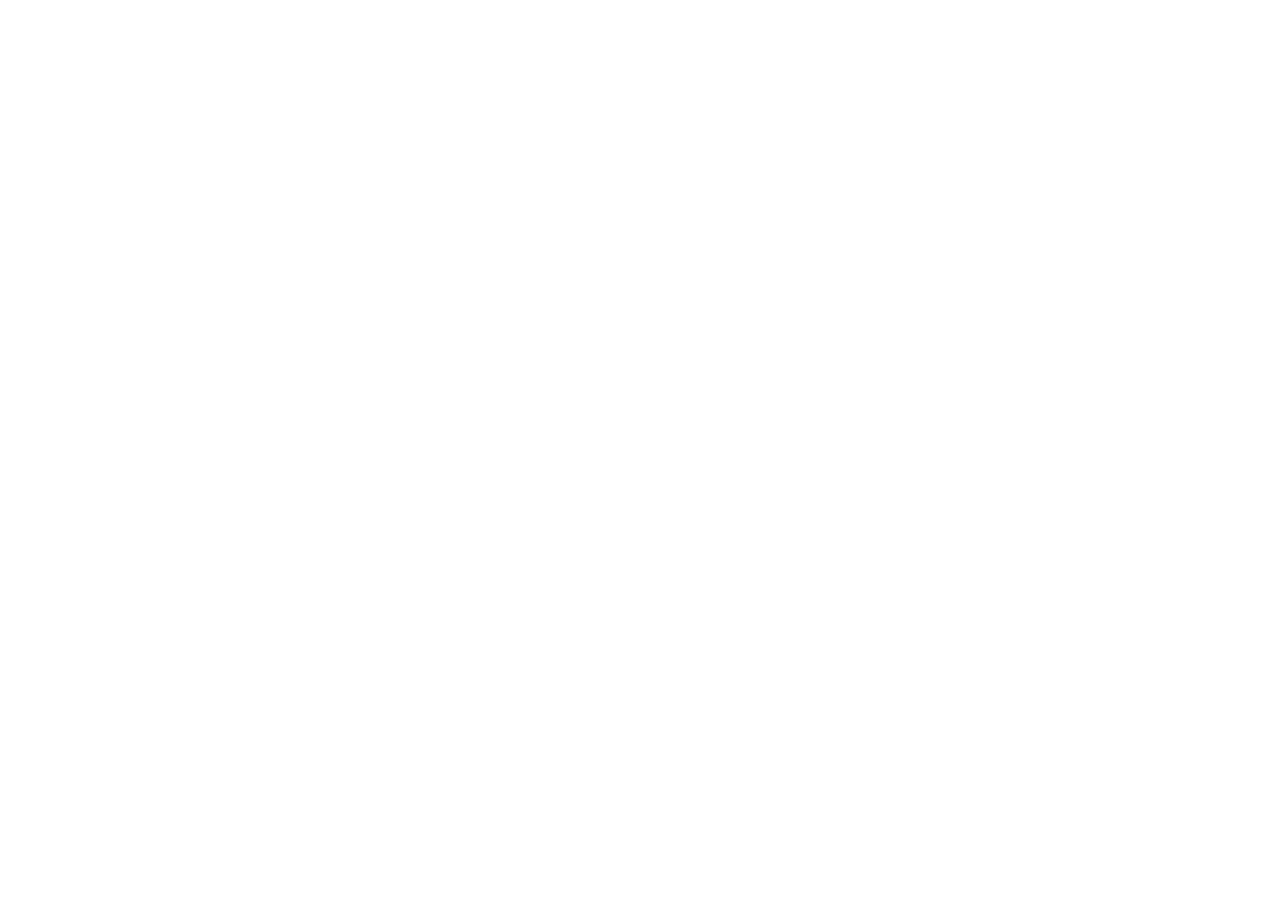
==== notSquare.html @ 2a8f13bd "Create the holy trinity" ====
<!DOCTYPE html>
<html>
<head>
  <title>Not Square</title>
  <link rel="stylesheet" type="text/css" href="notSquare.css">
</head>
<body>
  <div id="container">
    <div class="square"></div>
    <div class="square"></div>
    <div class="square"></div>
    <div class="square"></div>
    <div class="square"></div>
    <div class="square"></div>
  </div>

<script type="text/javascript" src="notSquare.js"></script>
</body>
</html>
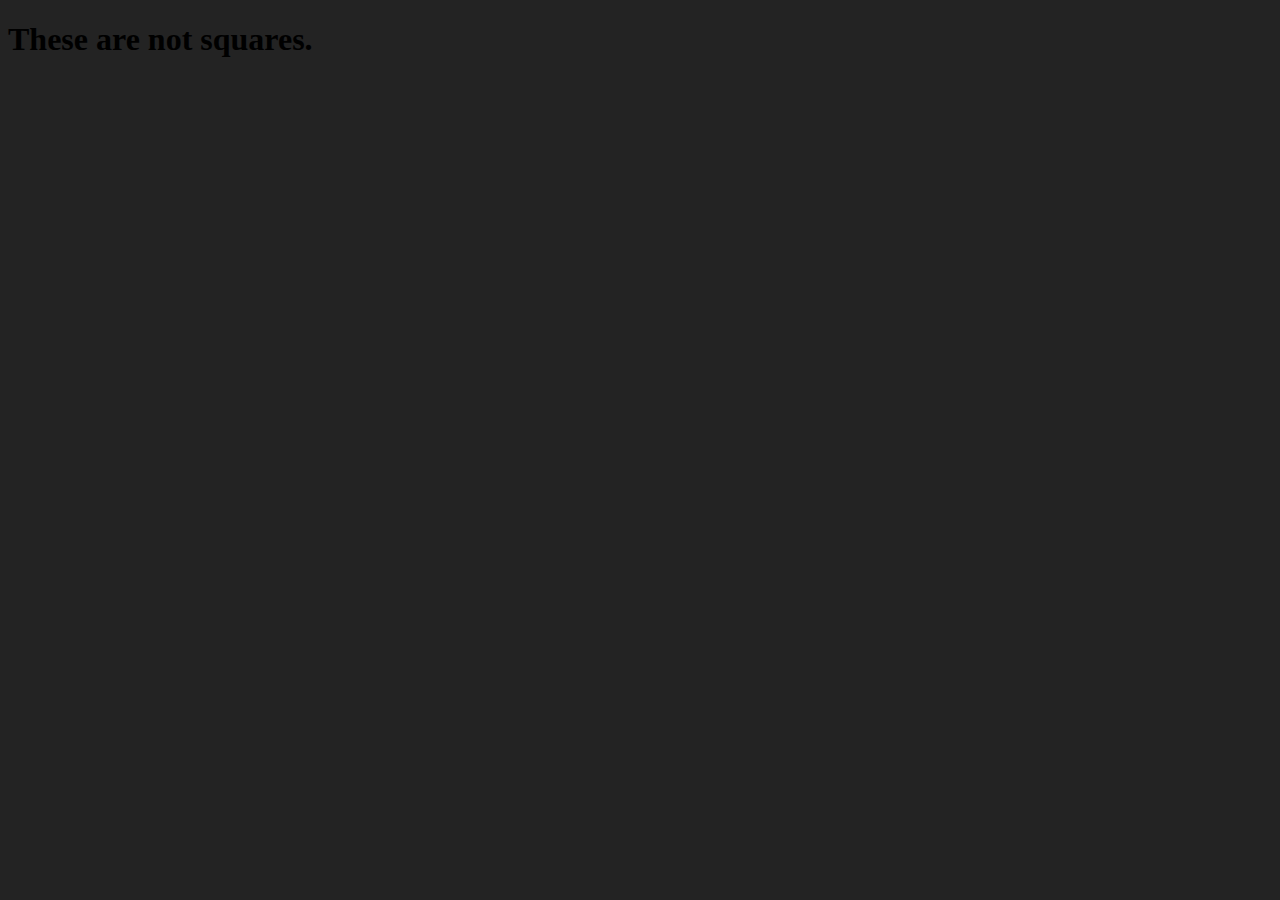
==== commit 354ad515: "Create a title" ====
--- a/notSquare.html
+++ b/notSquare.html
@@ -5,6 +5,7 @@
   <link rel="stylesheet" type="text/css" href="notSquare.css">
 </head>
 <body>
+  <h1>These are not squares.</h1>
   <div id="container">
     <div class="square"></div>
     <div class="square"></div>
--- a/notSquare.css
+++ b/notSquare.css
@@ -0,0 +1,3 @@
+body {
+  background-color: #232323;
+}
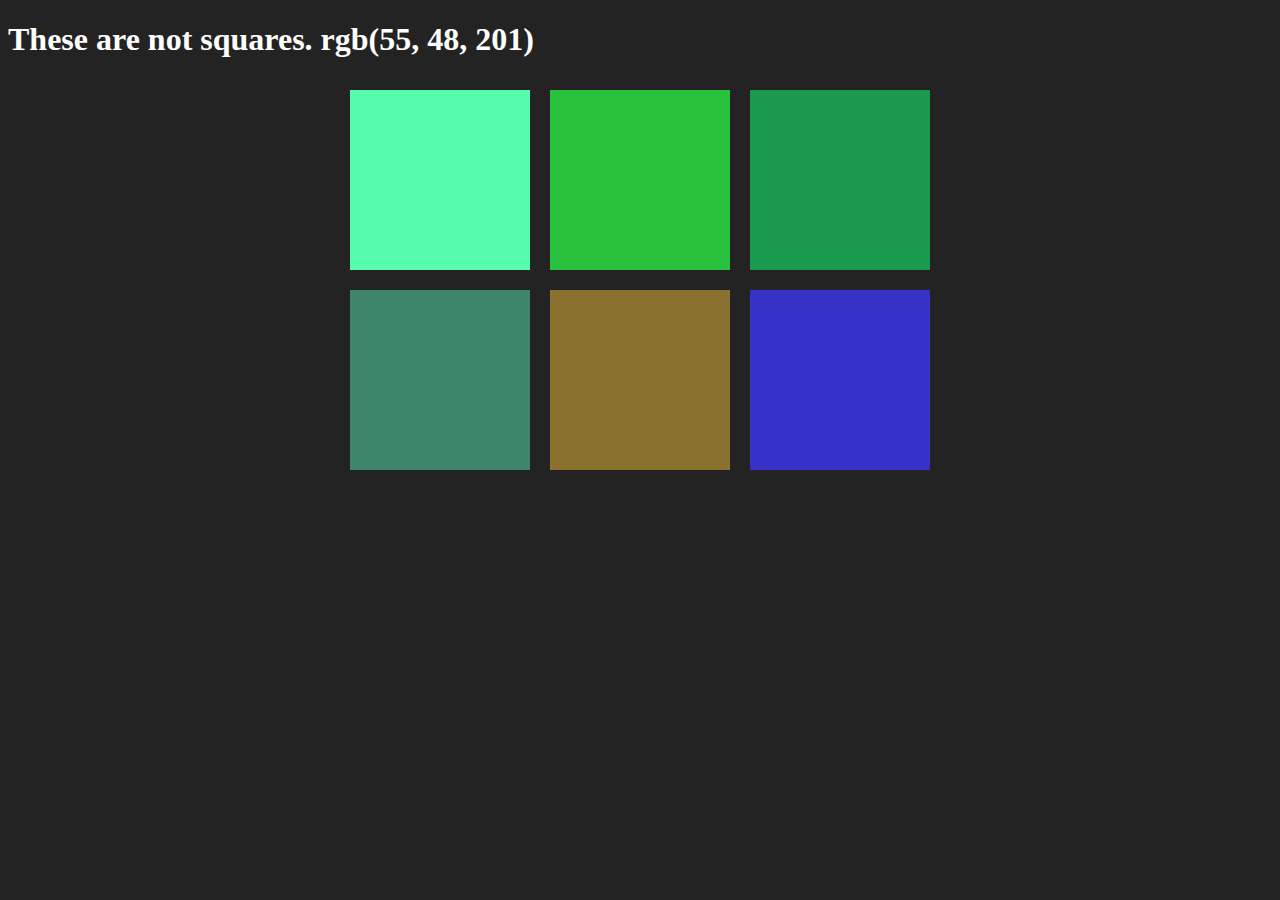
==== commit 15111a85: "Reorganize and round out logic" ====
--- a/notSquare.html
+++ b/notSquare.html
@@ -6,6 +6,9 @@
 </head>
 <body>
   <h1>These are not squares.</h1>
+  <div id="menuBar">
+    <span id="statusDisplay"></span>
+  </div>
   <div id="container">
     <div class="square"></div>
     <div class="square"></div>
--- a/notSquare.css
+++ b/notSquare.css
@@ -1,3 +1,24 @@
 body {
-  background-color: #232323;
+  background: #232323;
 }
+
+.square {
+  width: 30%;
+  background-color: purple;
+  padding-bottom: 30%;
+  float: left;
+  margin: 1.66%;
+}
+
+#container {
+  max-width: 600px;
+  margin: 0 auto;
+}
+
+h1 {
+  color: white;
+}
+
+span {
+  color: white;
+}
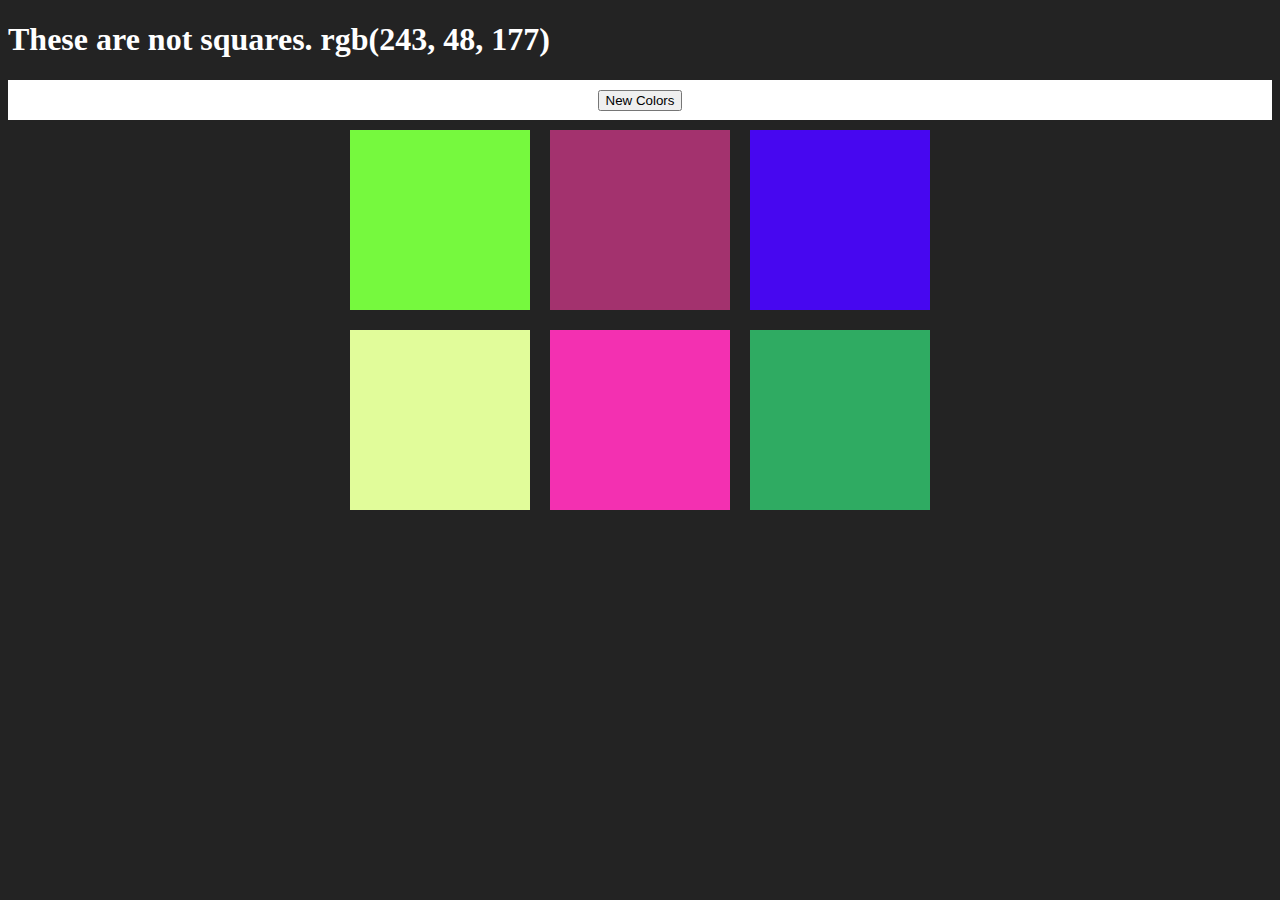
==== commit 20b9d2d2: "Rename ids and add button" ====
--- a/notSquare.html
+++ b/notSquare.html
@@ -6,8 +6,9 @@
 </head>
 <body>
   <h1>These are not squares.</h1>
-  <div id="menuBar">
-    <span id="statusDisplay"></span>
+  <div id="stripe">
+    <button id="reset">New Colors</button>
+    <span id="status"></span>
   </div>
   <div id="container">
     <div class="square"></div>
--- a/notSquare.css
+++ b/notSquare.css
@@ -20,5 +20,12 @@
 }
 
 span {
-  color: white;
+  color: black;
 }
+
+#stripe {
+  background: white;
+  height: 30px;
+  text-align: center;
+  padding-top: 10px;
+}
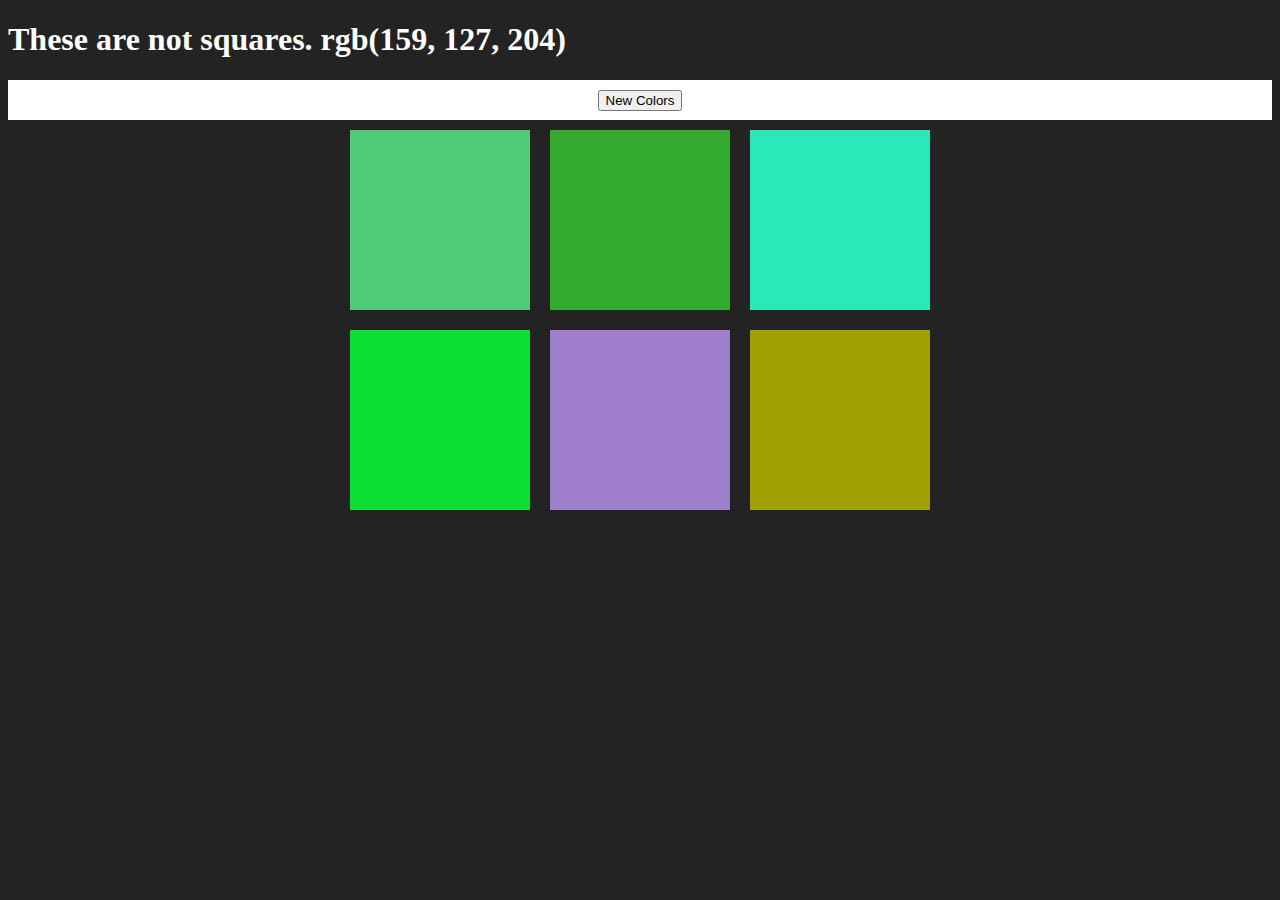
==== commit 0dd5162f: "Add a reset button" ====
--- a/notSquare.html
+++ b/notSquare.html
@@ -5,7 +5,7 @@
   <link rel="stylesheet" type="text/css" href="notSquare.css">
 </head>
 <body>
-  <h1>These are not squares.</h1>
+  <h1>These are not squares. <span id="colorDisplay"></span></h1>
   <div id="stripe">
     <button id="reset">New Colors</button>
     <span id="status"></span>
--- a/notSquare.css
+++ b/notSquare.css
@@ -19,10 +19,6 @@
   color: white;
 }
 
-span {
-  color: black;
-}
-
 #stripe {
   background: white;
   height: 30px;
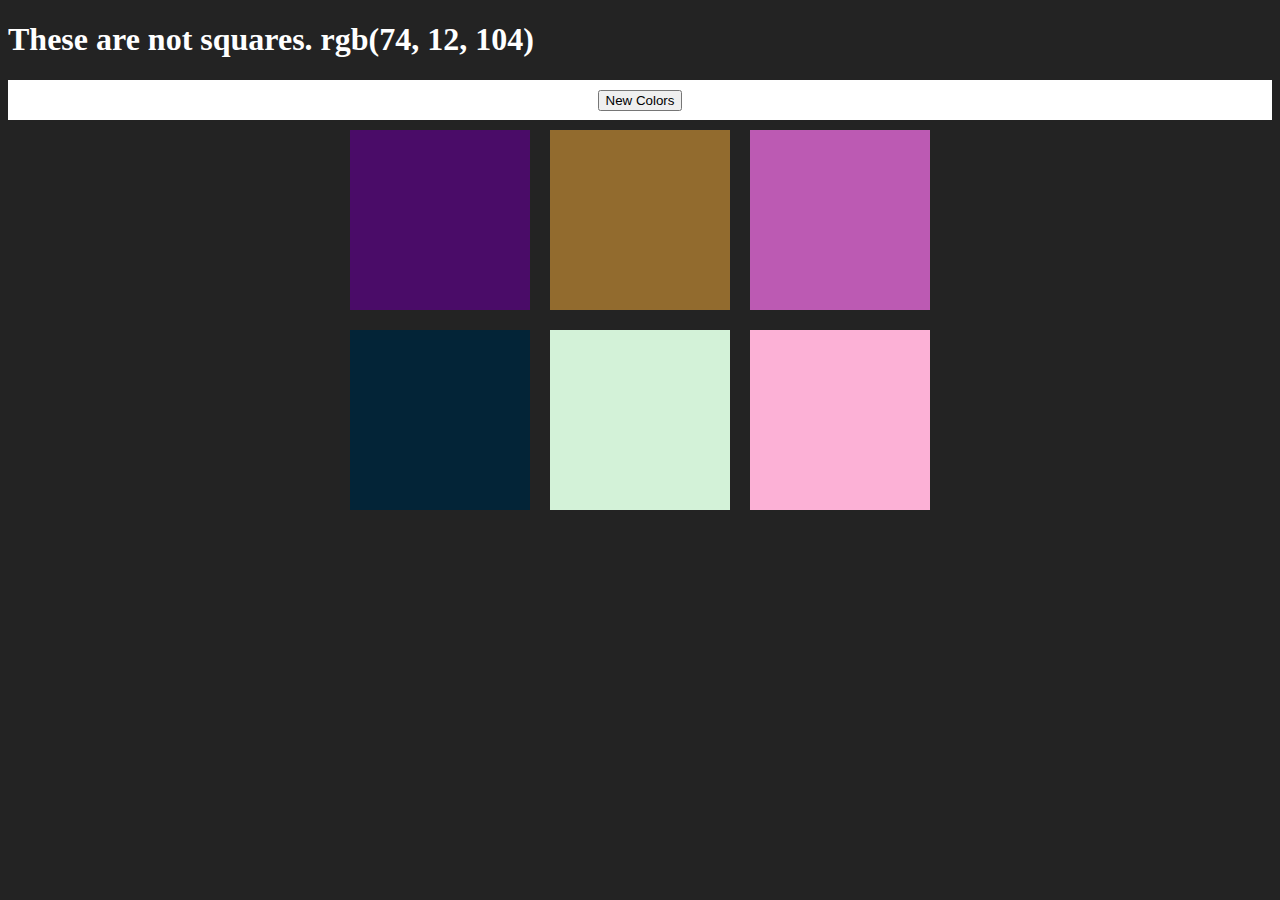
==== commit e54a7845: "Change Play Again back to New Colors" ====
--- a/notSquare.html
+++ b/notSquare.html
@@ -7,7 +7,7 @@
 <body>
   <h1>These are not squares. <span id="colorDisplay"></span></h1>
   <div id="stripe">
-    <button id="reset">New Colors</button>
+    <button id="resetButton">New Colors</button>
     <span id="status"></span>
   </div>
   <div id="container">
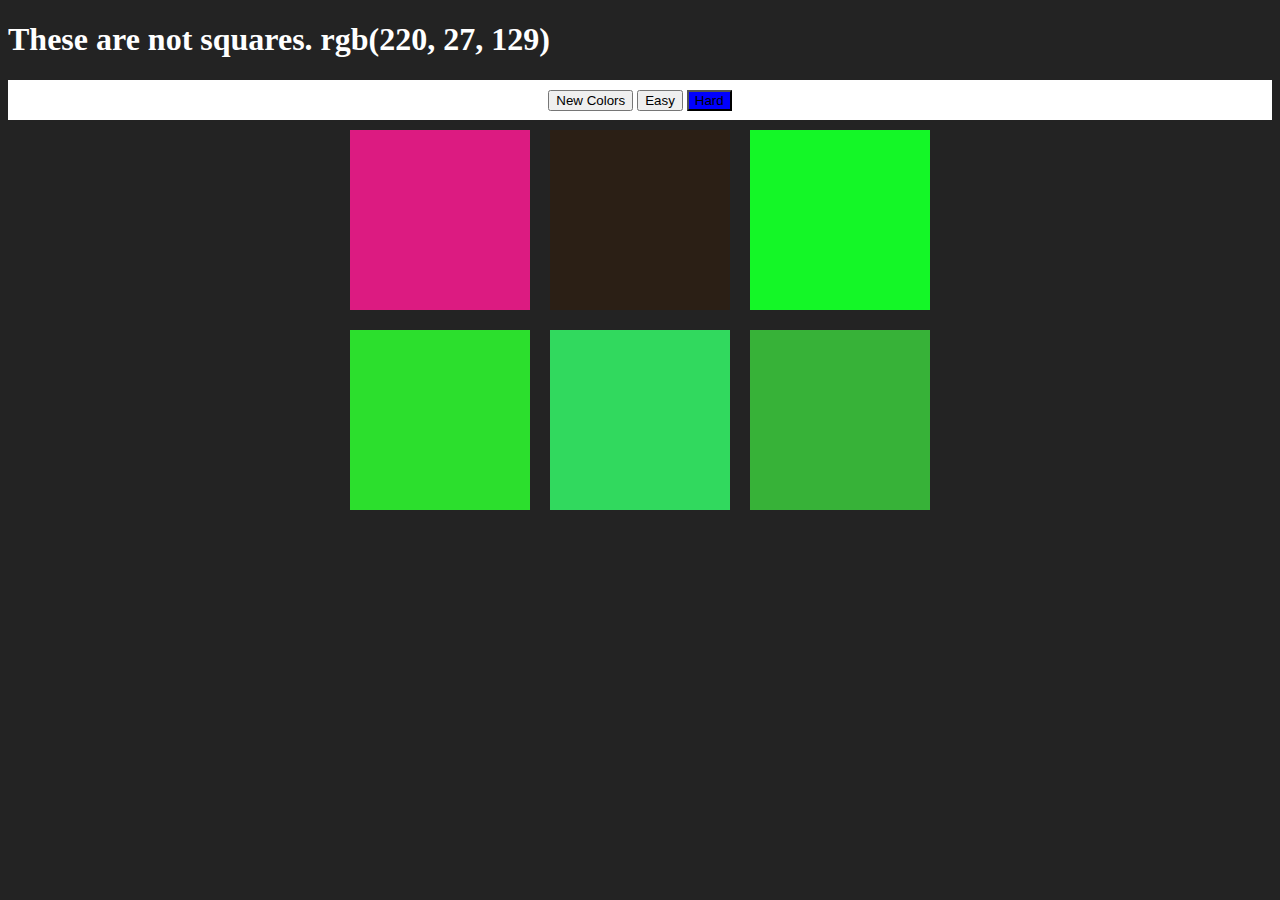
==== commit eaa9e112: "Add easy/hard level buttons" ====
--- a/notSquare.html
+++ b/notSquare.html
@@ -9,6 +9,8 @@
   <div id="stripe">
     <button id="resetButton">New Colors</button>
     <span id="status"></span>
+    <button id="easyBtn">Easy</button>
+    <button class="selected" id="hardBtn">Hard</button>
   </div>
   <div id="container">
     <div class="square"></div>
--- a/notSquare.css
+++ b/notSquare.css
@@ -25,3 +25,7 @@
   text-align: center;
   padding-top: 10px;
 }
+
+.selected {
+  background-color: blue;
+}
